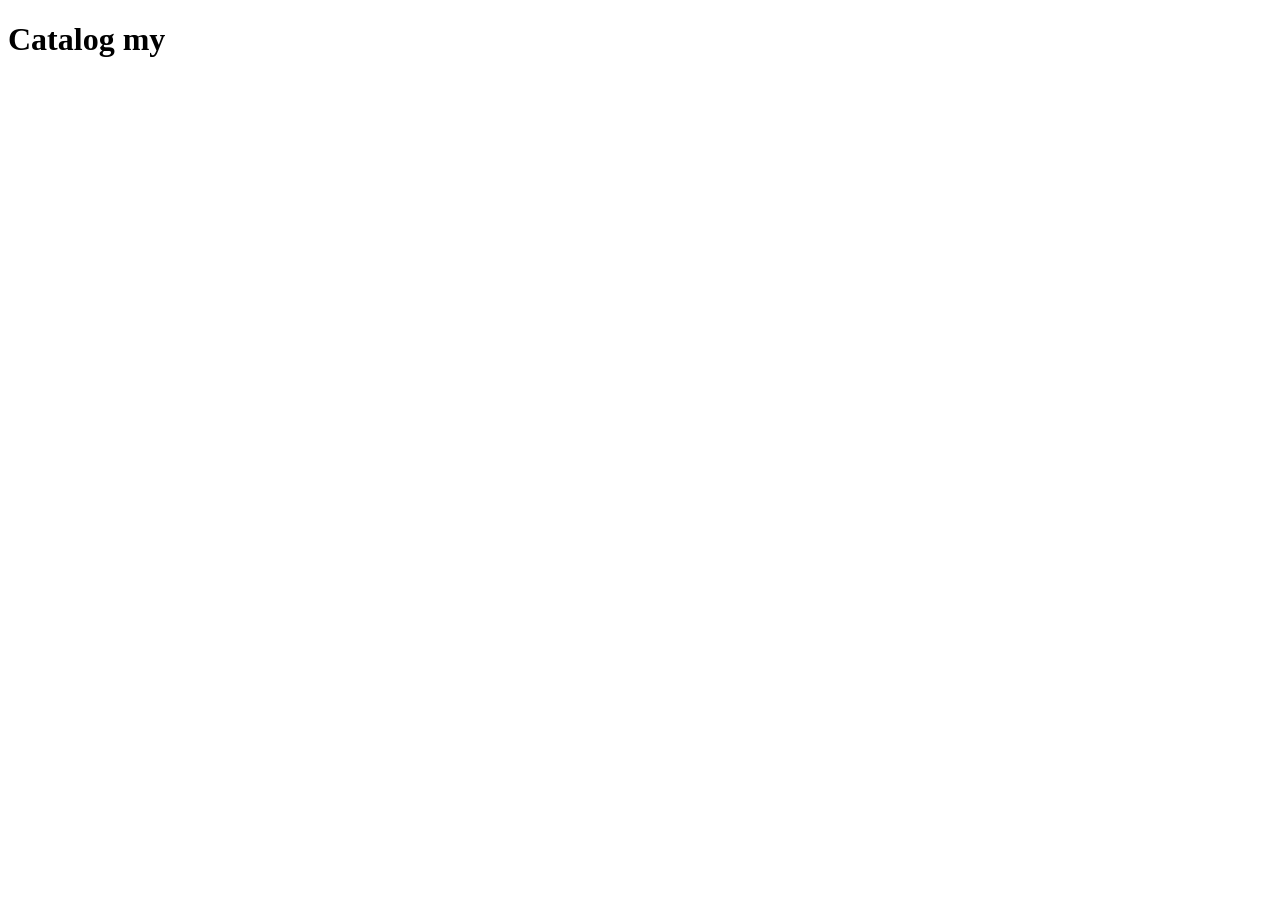
==== src/index.html @ f27821e3 "start" ====
<!doctype html>
<html lang="en">
  <head>
    <meta charset="UTF-8" />
    <meta
      name="viewport"
      content="width=device-width, initial-scale=1.0"
    />
    <title>Catalog</title>
    <link
      rel="preconnect"
      href="https://fonts.gstatic.com"
    />
    <link
      href="https://fonts.googleapis.com/css2?family=Roboto:wght@400;500;700&display=swap"
      rel="stylesheet"
    />
    <link
      rel="stylesheet"
      href="styles/index.scss"
    />
  </head>

  <body>
    <h1>Catalog my</h1>
  </body>
</html>
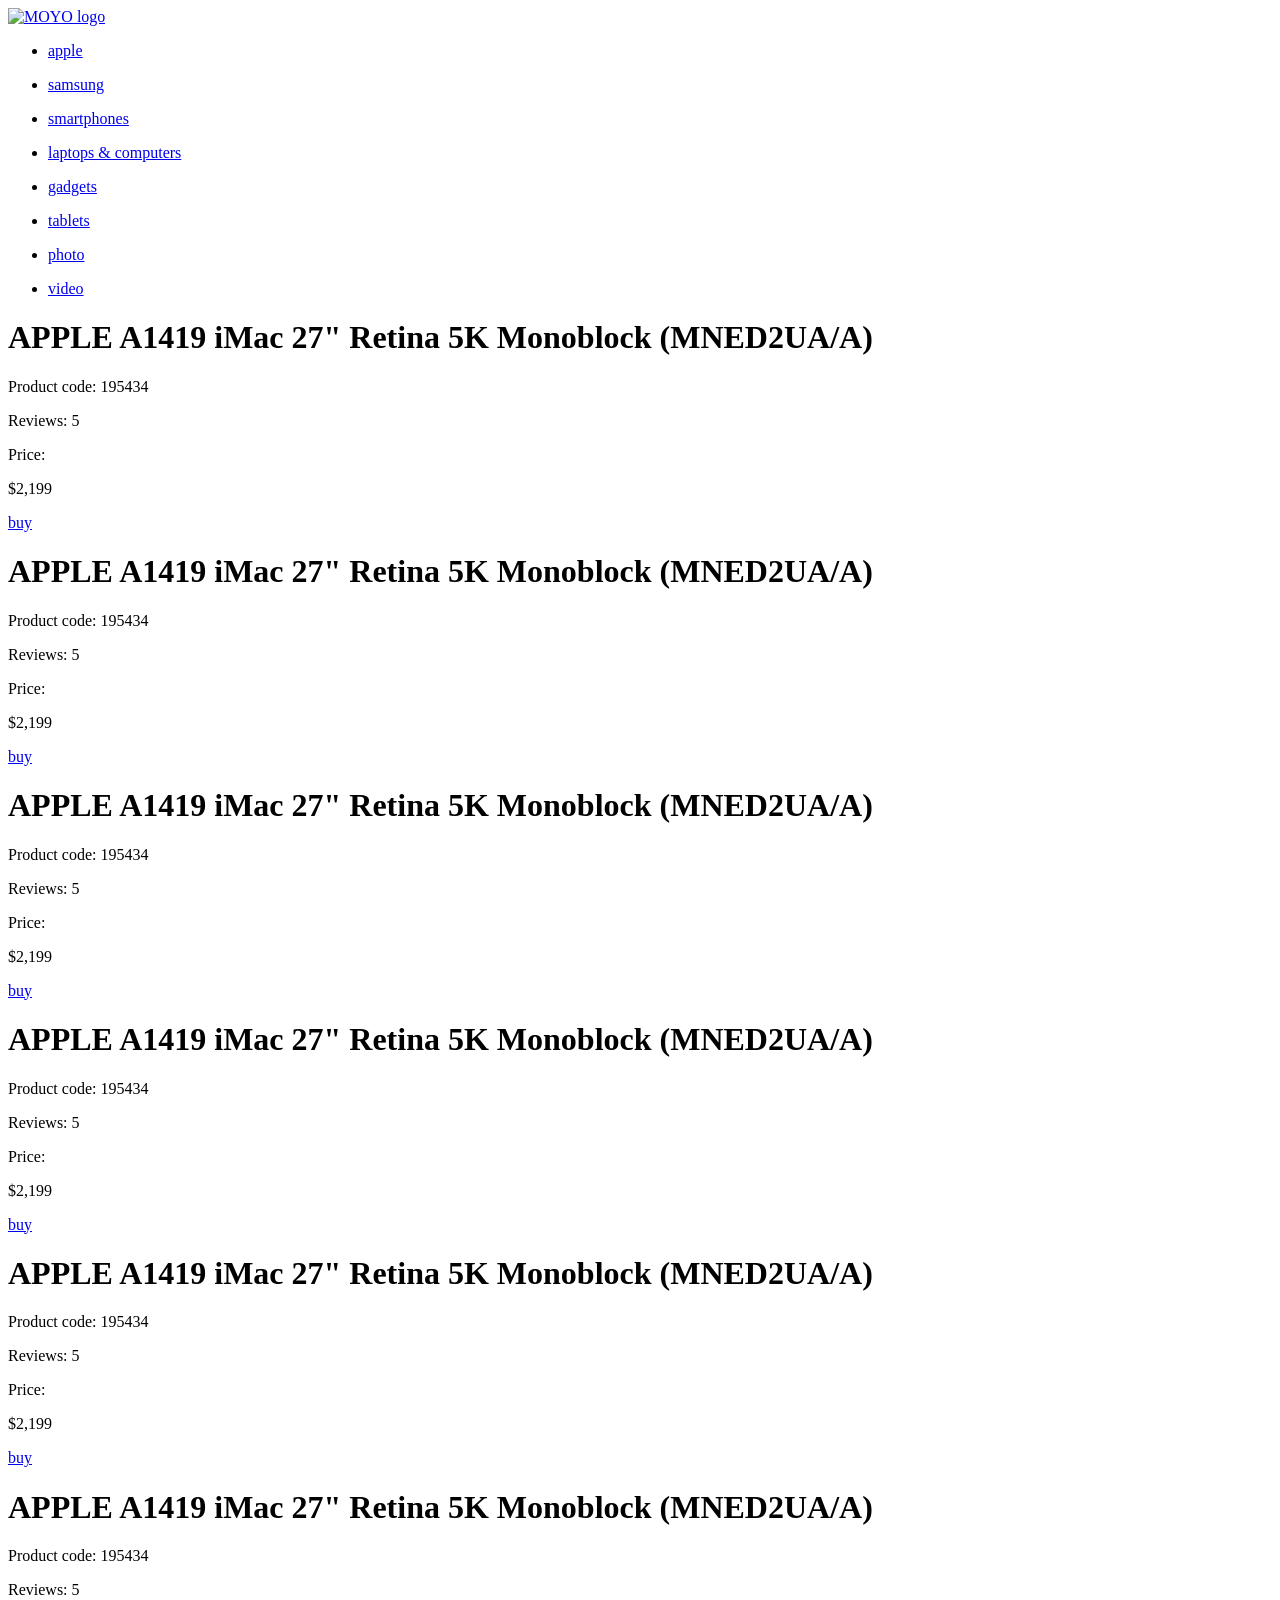
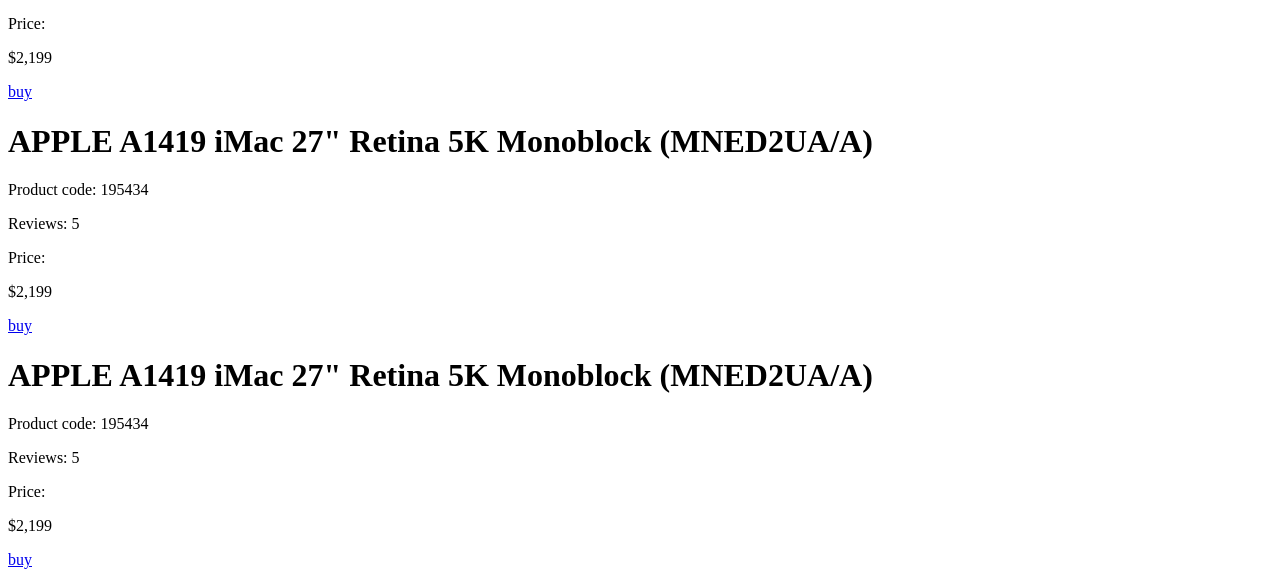
==== commit a6e762b2: "created files" ====
--- a/src/index.html
+++ b/src/index.html
@@ -20,8 +20,367 @@
       href="styles/index.scss"
     />
   </head>
-
   <body>
-    <h1>Catalog my</h1>
+    <header class="header">
+      <div class="logo-link">
+        <a href="#">
+          <img
+            src="./images/logo.png"
+            alt="MOYO logo"
+          />
+        </a>
+      </div>
+      <nav class="nav">
+        <div class="nav__links">
+          <ul class="nav__list">
+            <li class="nav__item">
+              <a
+                href="#"
+                class="nav__link is-active"
+              >
+                apple
+              </a>
+            </li>
+          </ul>
+          <ul class="nav__list">
+            <li class="nav__item">
+              <a
+                href="#"
+                class="nav__link"
+              >
+                samsung
+              </a>
+            </li>
+          </ul>
+          <ul class="nav__list">
+            <li class="nav__item">
+              <a
+                href="#"
+                class="nav__link"
+              >
+                smartphones
+              </a>
+            </li>
+          </ul>
+          <ul class="nav__list">
+            <li class="nav__item">
+              <a
+                href="#"
+                class="nav__link"
+                data-qa="nav-hover"
+              >
+                laptops & computers
+              </a>
+            </li>
+          </ul>
+          <ul class="nav__list">
+            <li class="nav__item">
+              <a
+                href="#"
+                class="nav__link"
+              >
+                gadgets
+              </a>
+            </li>
+          </ul>
+          <ul class="nav__list">
+            <li class="nav__item">
+              <a
+                href="#"
+                class="nav__link"
+              >
+                tablets
+              </a>
+            </li>
+          </ul>
+          <ul class="nav__list">
+            <li class="nav__item">
+              <a
+                href="#"
+                class="nav__link"
+              >
+                photo
+              </a>
+            </li>
+          </ul>
+          <ul class="nav__list">
+            <li class="nav__item">
+              <a
+                href="#"
+                class="nav__link"
+              >
+                video
+              </a>
+            </li>
+          </ul>
+        </div>
+      </nav>
+    </header>
+    <main class="main">
+      <div
+        class="card"
+        data-qa="card"
+      >
+        <div class="card__img"></div>
+        <h1 class="card__title">
+          APPLE A1419 iMac 27" Retina 5K Monoblock (MNED2UA/A)
+        </h1>
+        <p class="card__code">Product code: 195434</p>
+        <div class="card__reviews">
+          <div class="stars stars--4">
+            <div class="stars__star"></div>
+            <div class="stars__star"></div>
+            <div class="stars__star"></div>
+            <div class="stars__star"></div>
+            <div class="stars__star"></div>
+          </div>
+          <p class="card__response-text">Reviews: 5</p>
+        </div>
+        <div class="card__price">
+          <p class="card__price-text">Price:</p>
+          <p class="card__price-cost">$2,199</p>
+        </div>
+        <div>
+          <a
+            href="#"
+            class="card__button"
+            data-qa="card-hover"
+          >
+            buy
+          </a>
+        </div>
+      </div>
+      <div
+        class="card"
+        data-qa="card"
+      >
+        <div class="card__img"></div>
+        <h1 class="card__title">
+          APPLE A1419 iMac 27" Retina 5K Monoblock (MNED2UA/A)
+        </h1>
+        <p class="card__code">Product code: 195434</p>
+        <div class="card__reviews">
+          <div class="stars stars--4">
+            <div class="stars__star"></div>
+            <div class="stars__star"></div>
+            <div class="stars__star"></div>
+            <div class="stars__star"></div>
+            <div class="stars__star"></div>
+          </div>
+          <p class="card__response-text">Reviews: 5</p>
+        </div>
+        <div class="card__price">
+          <p class="card__price-text">Price:</p>
+          <p class="card__price-cost">$2,199</p>
+        </div>
+        <div>
+          <a
+            href="#"
+            class="card__button"
+            data-qa="card-hover"
+          >
+            buy
+          </a>
+        </div>
+      </div>
+      <div
+        class="card"
+        data-qa="card"
+      >
+        <div class="card__img"></div>
+        <h1 class="card__title">
+          APPLE A1419 iMac 27" Retina 5K Monoblock (MNED2UA/A)
+        </h1>
+        <p class="card__code">Product code: 195434</p>
+        <div class="card__reviews">
+          <div class="stars stars--4">
+            <div class="stars__star"></div>
+            <div class="stars__star"></div>
+            <div class="stars__star"></div>
+            <div class="stars__star"></div>
+            <div class="stars__star"></div>
+          </div>
+          <p class="card__response-text">Reviews: 5</p>
+        </div>
+        <div class="card__price">
+          <p class="card__price-text">Price:</p>
+          <p class="card__price-cost">$2,199</p>
+        </div>
+        <div>
+          <a
+            href="#"
+            class="card__button"
+            data-qa="card-hover"
+          >
+            buy
+          </a>
+        </div>
+      </div>
+      <div
+        class="card"
+        data-qa="card"
+      >
+        <div class="card__img"></div>
+        <h1 class="card__title">
+          APPLE A1419 iMac 27" Retina 5K Monoblock (MNED2UA/A)
+        </h1>
+        <p class="card__code">Product code: 195434</p>
+        <div class="card__reviews">
+          <div class="stars stars--4">
+            <div class="stars__star"></div>
+            <div class="stars__star"></div>
+            <div class="stars__star"></div>
+            <div class="stars__star"></div>
+            <div class="stars__star"></div>
+          </div>
+          <p class="card__response-text">Reviews: 5</p>
+        </div>
+        <div class="card__price">
+          <p class="card__price-text">Price:</p>
+          <p class="card__price-cost">$2,199</p>
+        </div>
+        <div>
+          <a
+            href="#"
+            class="card__button"
+            data-qa="card-hover"
+          >
+            buy
+          </a>
+        </div>
+      </div>
+      <div
+        class="card"
+        data-qa="card"
+      >
+        <div class="card__img"></div>
+        <h1 class="card__title">
+          APPLE A1419 iMac 27" Retina 5K Monoblock (MNED2UA/A)
+        </h1>
+        <p class="card__code">Product code: 195434</p>
+        <div class="card__reviews">
+          <div class="stars stars--4">
+            <div class="stars__star"></div>
+            <div class="stars__star"></div>
+            <div class="stars__star"></div>
+            <div class="stars__star"></div>
+            <div class="stars__star"></div>
+          </div>
+          <p class="card__response-text">Reviews: 5</p>
+        </div>
+        <div class="card__price">
+          <p class="card__price-text">Price:</p>
+          <p class="card__price-cost">$2,199</p>
+        </div>
+        <div>
+          <a
+            href="#"
+            class="card__button"
+            data-qa="card-hover"
+          >
+            buy
+          </a>
+        </div>
+      </div>
+      <div
+        class="card"
+        data-qa="card"
+      >
+        <div class="card__img"></div>
+        <h1 class="card__title">
+          APPLE A1419 iMac 27" Retina 5K Monoblock (MNED2UA/A)
+        </h1>
+        <p class="card__code">Product code: 195434</p>
+        <div class="card__reviews">
+          <div class="stars stars--4">
+            <div class="stars__star"></div>
+            <div class="stars__star"></div>
+            <div class="stars__star"></div>
+            <div class="stars__star"></div>
+            <div class="stars__star"></div>
+          </div>
+          <p class="card__response-text">Reviews: 5</p>
+        </div>
+        <div class="card__price">
+          <p class="card__price-text">Price:</p>
+          <p class="card__price-cost">$2,199</p>
+        </div>
+        <div>
+          <a
+            href="#"
+            class="card__button"
+            data-qa="card-hover"
+          >
+            buy
+          </a>
+        </div>
+      </div>
+      <div
+        class="card"
+        data-qa="card"
+      >
+        <div class="card__img"></div>
+        <h1 class="card__title">
+          APPLE A1419 iMac 27" Retina 5K Monoblock (MNED2UA/A)
+        </h1>
+        <p class="card__code">Product code: 195434</p>
+        <div class="card__reviews">
+          <div class="stars stars--4">
+            <div class="stars__star"></div>
+            <div class="stars__star"></div>
+            <div class="stars__star"></div>
+            <div class="stars__star"></div>
+            <div class="stars__star"></div>
+          </div>
+          <p class="card__response-text">Reviews: 5</p>
+        </div>
+        <div class="card__price">
+          <p class="card__price-text">Price:</p>
+          <p class="card__price-cost">$2,199</p>
+        </div>
+        <div>
+          <a
+            href="#"
+            class="card__button"
+            data-qa="card-hover"
+          >
+            buy
+          </a>
+        </div>
+      </div>
+      <div
+        class="card"
+        data-qa="card"
+      >
+        <div class="card__img"></div>
+        <h1 class="card__title">
+          APPLE A1419 iMac 27" Retina 5K Monoblock (MNED2UA/A)
+        </h1>
+        <p class="card__code">Product code: 195434</p>
+        <div class="card__reviews">
+          <div class="stars stars--4">
+            <div class="stars__star"></div>
+            <div class="stars__star"></div>
+            <div class="stars__star"></div>
+            <div class="stars__star"></div>
+            <div class="stars__star"></div>
+          </div>
+          <p class="card__response-text">Reviews: 5</p>
+        </div>
+        <div class="card__price">
+          <p class="card__price-text">Price:</p>
+          <p class="card__price-cost">$2,199</p>
+        </div>
+        <div>
+          <a
+            href="#"
+            class="card__button"
+            data-qa="card-hover"
+          >
+            buy
+          </a>
+        </div>
+      </div>
+    </main>
   </body>
 </html>
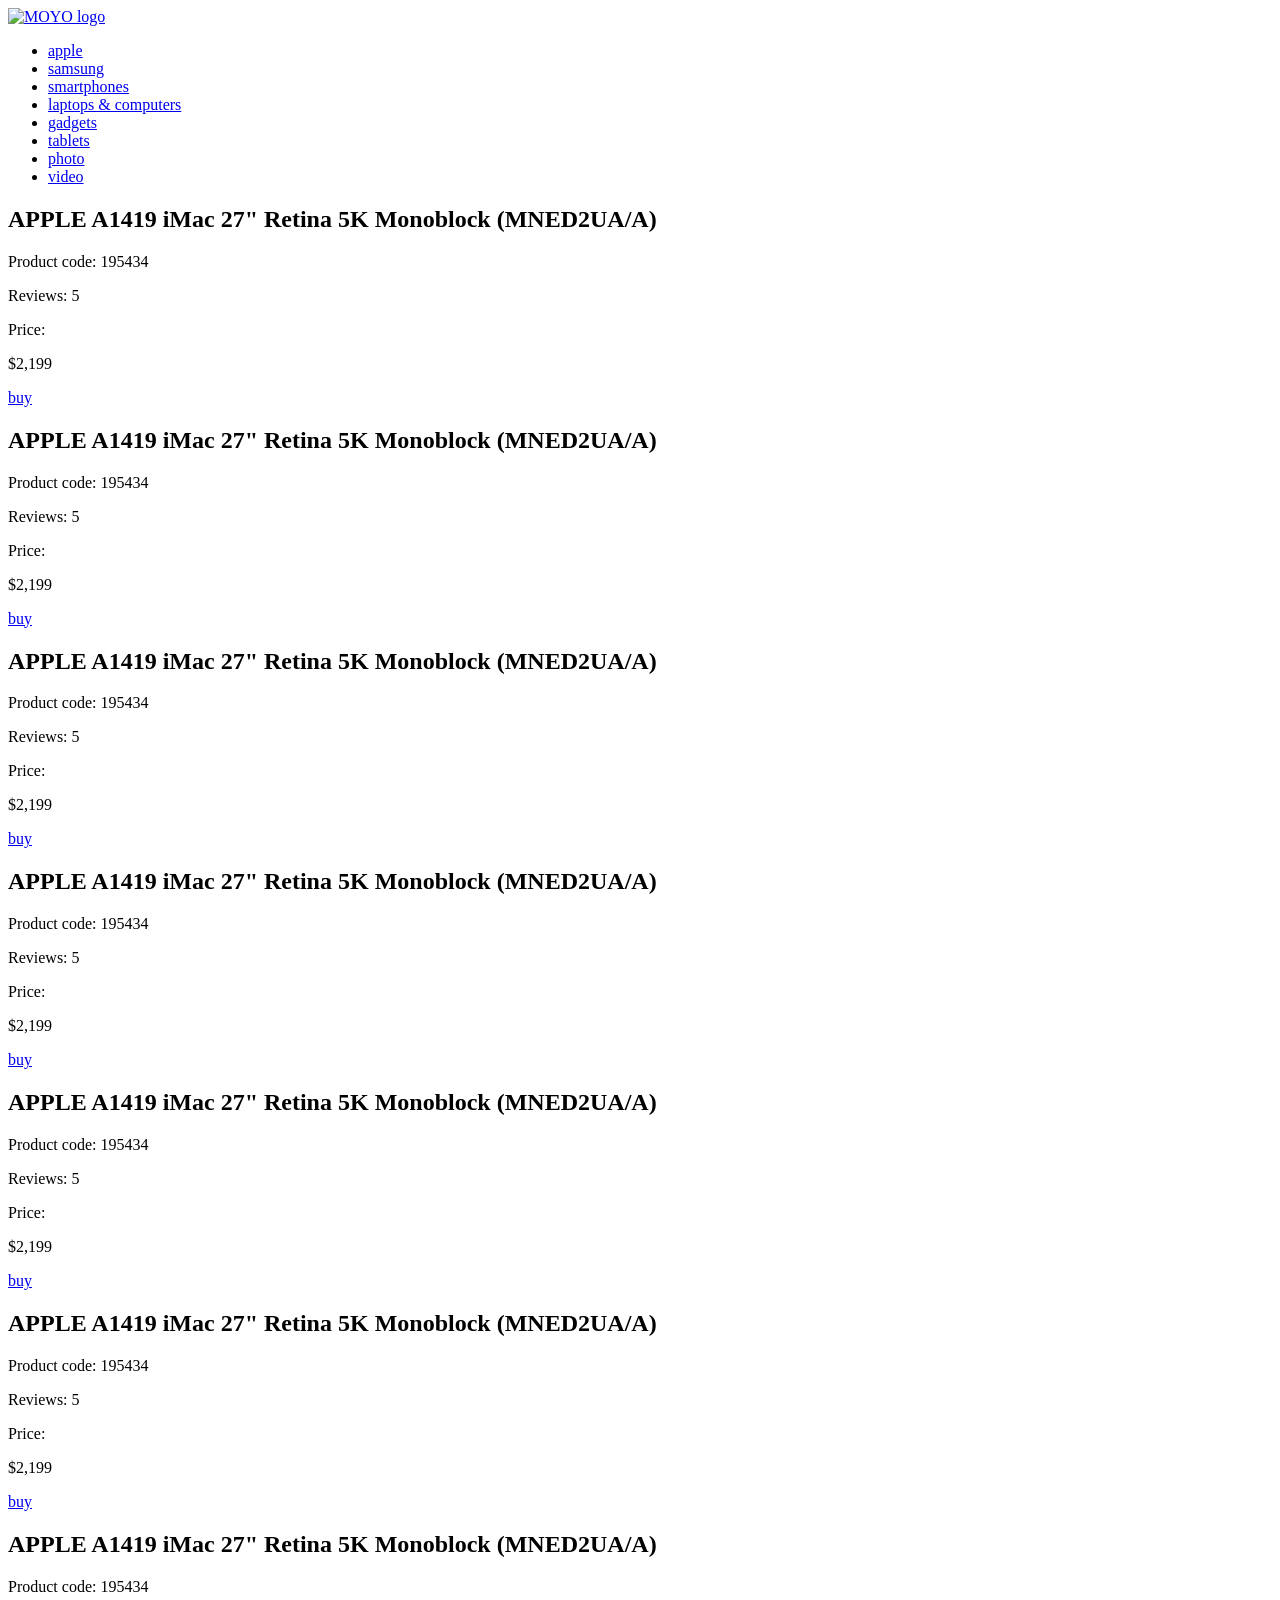
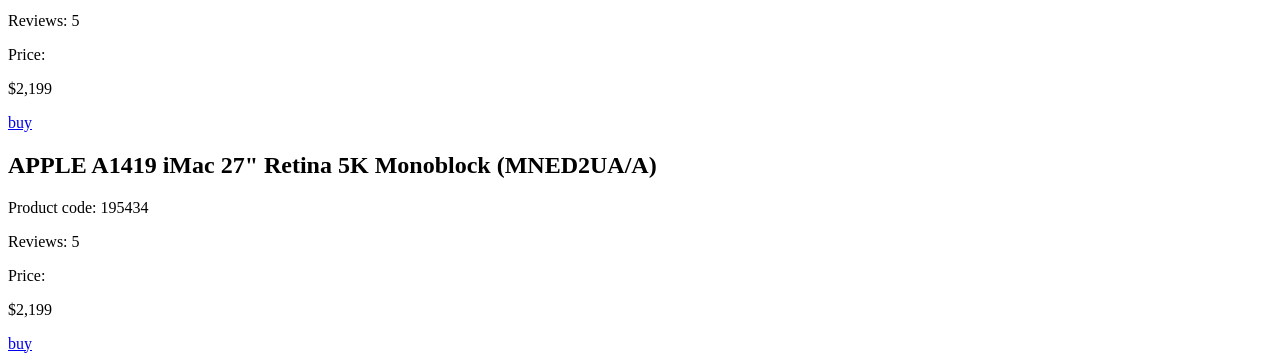
==== commit 4d9bbc85: "fixed the errors pointed out by Luke" ====
--- a/src/index.html
+++ b/src/index.html
@@ -27,93 +27,78 @@
           <img
             src="./images/logo.png"
             alt="MOYO logo"
+            class="logo"
           />
         </a>
       </div>
       <nav class="nav">
-        <div class="nav__links">
-          <ul class="nav__list">
-            <li class="nav__item">
-              <a
-                href="#"
-                class="nav__link is-active"
-              >
-                apple
-              </a>
-            </li>
-          </ul>
-          <ul class="nav__list">
-            <li class="nav__item">
-              <a
-                href="#"
-                class="nav__link"
-              >
-                samsung
-              </a>
-            </li>
-          </ul>
-          <ul class="nav__list">
-            <li class="nav__item">
-              <a
-                href="#"
-                class="nav__link"
-              >
-                smartphones
-              </a>
-            </li>
-          </ul>
-          <ul class="nav__list">
-            <li class="nav__item">
-              <a
-                href="#"
-                class="nav__link"
-                data-qa="nav-hover"
-              >
-                laptops & computers
-              </a>
-            </li>
-          </ul>
-          <ul class="nav__list">
-            <li class="nav__item">
-              <a
-                href="#"
-                class="nav__link"
-              >
-                gadgets
-              </a>
-            </li>
-          </ul>
-          <ul class="nav__list">
-            <li class="nav__item">
-              <a
-                href="#"
-                class="nav__link"
-              >
-                tablets
-              </a>
-            </li>
-          </ul>
-          <ul class="nav__list">
-            <li class="nav__item">
-              <a
-                href="#"
-                class="nav__link"
-              >
-                photo
-              </a>
-            </li>
-          </ul>
-          <ul class="nav__list">
-            <li class="nav__item">
-              <a
-                href="#"
-                class="nav__link"
-              >
-                video
-              </a>
-            </li>
-          </ul>
-        </div>
+        <ul class="nav__list">
+          <li class="nav__item">
+            <a
+              href="#"
+              class="nav__link is-active"
+            >
+              apple
+            </a>
+          </li>
+          <li class="nav__item">
+            <a
+              href="#"
+              class="nav__link"
+            >
+              samsung
+            </a>
+          </li>
+          <li class="nav__item">
+            <a
+              href="#"
+              class="nav__link"
+            >
+              smartphones
+            </a>
+          </li>
+          <li class="nav__item">
+            <a
+              href="#"
+              class="nav__link"
+              data-qa="nav-hover"
+            >
+              laptops & computers
+            </a>
+          </li>
+          <li class="nav__item">
+            <a
+              href="#"
+              class="nav__link"
+            >
+              gadgets
+            </a>
+          </li>
+          <li class="nav__item">
+            <a
+              href="#"
+              class="nav__link"
+            >
+              tablets
+            </a>
+          </li>
+          <li class="nav__item">
+            <a
+              href="#"
+              class="nav__link"
+            >
+              photo
+            </a>
+          </li>
+          <li class="nav__item">
+            <a
+              href="#"
+              class="nav__link"
+            >
+              video
+            </a>
+          </li>
+        </ul>
       </nav>
     </header>
     <main class="main">
@@ -122,9 +107,9 @@
         data-qa="card"
       >
         <div class="card__img"></div>
-        <h1 class="card__title">
-          APPLE A1419 iMac 27" Retina 5K Monoblock (MNED2UA/A)
-        </h1>
+        <h2 class="card__title">
+          APPLE A1419 iMac 27" Retina 5K Monoblock (MNED2UA/A)
+        </h2>
         <p class="card__code">Product code: 195434</p>
         <div class="card__reviews">
           <div class="stars stars--4">
@@ -150,14 +135,40 @@
           </a>
         </div>
       </div>
-      <div
-        class="card"
-        data-qa="card"
-      >
-        <div class="card__img"></div>
-        <h1 class="card__title">
-          APPLE A1419 iMac 27" Retina 5K Monoblock (MNED2UA/A)
-        </h1>
+      <div class="card">
+        <div class="card__img"></div>
+        <h2 class="card__title">
+          APPLE A1419 iMac 27" Retina 5K Monoblock (MNED2UA/A)
+        </h2>
+        <p class="card__code">Product code: 195434</p>
+        <div class="card__reviews">
+          <div class="stars stars--4">
+            <div class="stars__star"></div>
+            <div class="stars__star"></div>
+            <div class="stars__star"></div>
+            <div class="stars__star"></div>
+            <div class="stars__star"></div>
+          </div>
+          <p class="card__response-text">Reviews: 5</p>
+        </div>
+        <div class="card__price">
+          <p class="card__price-text">Price:</p>
+          <p class="card__price-cost">$2,199</p>
+        </div>
+        <div>
+          <a
+            href="#"
+            class="card__button"
+          >
+            buy
+          </a>
+        </div>
+      </div>
+      <div class="card">
+        <div class="card__img"></div>
+        <h2 class="card__title">
+          APPLE A1419 iMac 27" Retina 5K Monoblock (MNED2UA/A)
+        </h2>
         <p class="card__code">Product code: 195434</p>
         <div class="card__reviews">
           <div class="stars stars--4">
@@ -183,199 +194,146 @@
           </a>
         </div>
       </div>
-      <div
-        class="card"
-        data-qa="card"
-      >
-        <div class="card__img"></div>
-        <h1 class="card__title">
-          APPLE A1419 iMac 27" Retina 5K Monoblock (MNED2UA/A)
-        </h1>
-        <p class="card__code">Product code: 195434</p>
-        <div class="card__reviews">
-          <div class="stars stars--4">
-            <div class="stars__star"></div>
-            <div class="stars__star"></div>
-            <div class="stars__star"></div>
-            <div class="stars__star"></div>
-            <div class="stars__star"></div>
-          </div>
-          <p class="card__response-text">Reviews: 5</p>
-        </div>
-        <div class="card__price">
-          <p class="card__price-text">Price:</p>
-          <p class="card__price-cost">$2,199</p>
-        </div>
-        <div>
-          <a
-            href="#"
-            class="card__button"
-            data-qa="card-hover"
-          >
-            buy
-          </a>
-        </div>
-      </div>
-      <div
-        class="card"
-        data-qa="card"
-      >
-        <div class="card__img"></div>
-        <h1 class="card__title">
-          APPLE A1419 iMac 27" Retina 5K Monoblock (MNED2UA/A)
-        </h1>
-        <p class="card__code">Product code: 195434</p>
-        <div class="card__reviews">
-          <div class="stars stars--4">
-            <div class="stars__star"></div>
-            <div class="stars__star"></div>
-            <div class="stars__star"></div>
-            <div class="stars__star"></div>
-            <div class="stars__star"></div>
-          </div>
-          <p class="card__response-text">Reviews: 5</p>
-        </div>
-        <div class="card__price">
-          <p class="card__price-text">Price:</p>
-          <p class="card__price-cost">$2,199</p>
-        </div>
-        <div>
-          <a
-            href="#"
-            class="card__button"
-            data-qa="card-hover"
-          >
-            buy
-          </a>
-        </div>
-      </div>
-      <div
-        class="card"
-        data-qa="card"
-      >
-        <div class="card__img"></div>
-        <h1 class="card__title">
-          APPLE A1419 iMac 27" Retina 5K Monoblock (MNED2UA/A)
-        </h1>
-        <p class="card__code">Product code: 195434</p>
-        <div class="card__reviews">
-          <div class="stars stars--4">
-            <div class="stars__star"></div>
-            <div class="stars__star"></div>
-            <div class="stars__star"></div>
-            <div class="stars__star"></div>
-            <div class="stars__star"></div>
-          </div>
-          <p class="card__response-text">Reviews: 5</p>
-        </div>
-        <div class="card__price">
-          <p class="card__price-text">Price:</p>
-          <p class="card__price-cost">$2,199</p>
-        </div>
-        <div>
-          <a
-            href="#"
-            class="card__button"
-            data-qa="card-hover"
-          >
-            buy
-          </a>
-        </div>
-      </div>
-      <div
-        class="card"
-        data-qa="card"
-      >
-        <div class="card__img"></div>
-        <h1 class="card__title">
-          APPLE A1419 iMac 27" Retina 5K Monoblock (MNED2UA/A)
-        </h1>
-        <p class="card__code">Product code: 195434</p>
-        <div class="card__reviews">
-          <div class="stars stars--4">
-            <div class="stars__star"></div>
-            <div class="stars__star"></div>
-            <div class="stars__star"></div>
-            <div class="stars__star"></div>
-            <div class="stars__star"></div>
-          </div>
-          <p class="card__response-text">Reviews: 5</p>
-        </div>
-        <div class="card__price">
-          <p class="card__price-text">Price:</p>
-          <p class="card__price-cost">$2,199</p>
-        </div>
-        <div>
-          <a
-            href="#"
-            class="card__button"
-            data-qa="card-hover"
-          >
-            buy
-          </a>
-        </div>
-      </div>
-      <div
-        class="card"
-        data-qa="card"
-      >
-        <div class="card__img"></div>
-        <h1 class="card__title">
-          APPLE A1419 iMac 27" Retina 5K Monoblock (MNED2UA/A)
-        </h1>
-        <p class="card__code">Product code: 195434</p>
-        <div class="card__reviews">
-          <div class="stars stars--4">
-            <div class="stars__star"></div>
-            <div class="stars__star"></div>
-            <div class="stars__star"></div>
-            <div class="stars__star"></div>
-            <div class="stars__star"></div>
-          </div>
-          <p class="card__response-text">Reviews: 5</p>
-        </div>
-        <div class="card__price">
-          <p class="card__price-text">Price:</p>
-          <p class="card__price-cost">$2,199</p>
-        </div>
-        <div>
-          <a
-            href="#"
-            class="card__button"
-            data-qa="card-hover"
-          >
-            buy
-          </a>
-        </div>
-      </div>
-      <div
-        class="card"
-        data-qa="card"
-      >
-        <div class="card__img"></div>
-        <h1 class="card__title">
-          APPLE A1419 iMac 27" Retina 5K Monoblock (MNED2UA/A)
-        </h1>
-        <p class="card__code">Product code: 195434</p>
-        <div class="card__reviews">
-          <div class="stars stars--4">
-            <div class="stars__star"></div>
-            <div class="stars__star"></div>
-            <div class="stars__star"></div>
-            <div class="stars__star"></div>
-            <div class="stars__star"></div>
-          </div>
-          <p class="card__response-text">Reviews: 5</p>
-        </div>
-        <div class="card__price">
-          <p class="card__price-text">Price:</p>
-          <p class="card__price-cost">$2,199</p>
-        </div>
-        <div>
-          <a
-            href="#"
-            class="card__button"
-            data-qa="card-hover"
+      <div class="card">
+        <div class="card__img"></div>
+        <h2 class="card__title">
+          APPLE A1419 iMac 27" Retina 5K Monoblock (MNED2UA/A)
+        </h2>
+        <p class="card__code">Product code: 195434</p>
+        <div class="card__reviews">
+          <div class="stars stars--4">
+            <div class="stars__star"></div>
+            <div class="stars__star"></div>
+            <div class="stars__star"></div>
+            <div class="stars__star"></div>
+            <div class="stars__star"></div>
+          </div>
+          <p class="card__response-text">Reviews: 5</p>
+        </div>
+        <div class="card__price">
+          <p class="card__price-text">Price:</p>
+          <p class="card__price-cost">$2,199</p>
+        </div>
+        <div>
+          <a
+            href="#"
+            class="card__button"
+          >
+            buy
+          </a>
+        </div>
+      </div>
+      <div class="card">
+        <div class="card__img"></div>
+        <h2 class="card__title">
+          APPLE A1419 iMac 27" Retina 5K Monoblock (MNED2UA/A)
+        </h2>
+        <p class="card__code">Product code: 195434</p>
+        <div class="card__reviews">
+          <div class="stars stars--4">
+            <div class="stars__star"></div>
+            <div class="stars__star"></div>
+            <div class="stars__star"></div>
+            <div class="stars__star"></div>
+            <div class="stars__star"></div>
+          </div>
+          <p class="card__response-text">Reviews: 5</p>
+        </div>
+        <div class="card__price">
+          <p class="card__price-text">Price:</p>
+          <p class="card__price-cost">$2,199</p>
+        </div>
+        <div>
+          <a
+            href="#"
+            class="card__button"
+          >
+            buy
+          </a>
+        </div>
+      </div>
+      <div class="card">
+        <div class="card__img"></div>
+        <h2 class="card__title">
+          APPLE A1419 iMac 27" Retina 5K Monoblock (MNED2UA/A)
+        </h2>
+        <p class="card__code">Product code: 195434</p>
+        <div class="card__reviews">
+          <div class="stars stars--4">
+            <div class="stars__star"></div>
+            <div class="stars__star"></div>
+            <div class="stars__star"></div>
+            <div class="stars__star"></div>
+            <div class="stars__star"></div>
+          </div>
+          <p class="card__response-text">Reviews: 5</p>
+        </div>
+        <div class="card__price">
+          <p class="card__price-text">Price:</p>
+          <p class="card__price-cost">$2,199</p>
+        </div>
+        <div>
+          <a
+            href="#"
+            class="card__button"
+          >
+            buy
+          </a>
+        </div>
+      </div>
+      <div class="card">
+        <div class="card__img"></div>
+        <h2 class="card__title">
+          APPLE A1419 iMac 27" Retina 5K Monoblock (MNED2UA/A)
+        </h2>
+        <p class="card__code">Product code: 195434</p>
+        <div class="card__reviews">
+          <div class="stars stars--4">
+            <div class="stars__star"></div>
+            <div class="stars__star"></div>
+            <div class="stars__star"></div>
+            <div class="stars__star"></div>
+            <div class="stars__star"></div>
+          </div>
+          <p class="card__response-text">Reviews: 5</p>
+        </div>
+        <div class="card__price">
+          <p class="card__price-text">Price:</p>
+          <p class="card__price-cost">$2,199</p>
+        </div>
+        <div>
+          <a
+            href="#"
+            class="card__button"
+          >
+            buy
+          </a>
+        </div>
+      </div>
+      <div class="card">
+        <div class="card__img"></div>
+        <h2 class="card__title">
+          APPLE A1419 iMac 27" Retina 5K Monoblock (MNED2UA/A)
+        </h2>
+        <p class="card__code">Product code: 195434</p>
+        <div class="card__reviews">
+          <div class="stars stars--4">
+            <div class="stars__star"></div>
+            <div class="stars__star"></div>
+            <div class="stars__star"></div>
+            <div class="stars__star"></div>
+            <div class="stars__star"></div>
+          </div>
+          <p class="card__response-text">Reviews: 5</p>
+        </div>
+        <div class="card__price">
+          <p class="card__price-text">Price:</p>
+          <p class="card__price-cost">$2,199</p>
+        </div>
+        <div>
+          <a
+            href="#"
+            class="card__button"
           >
             buy
           </a>
